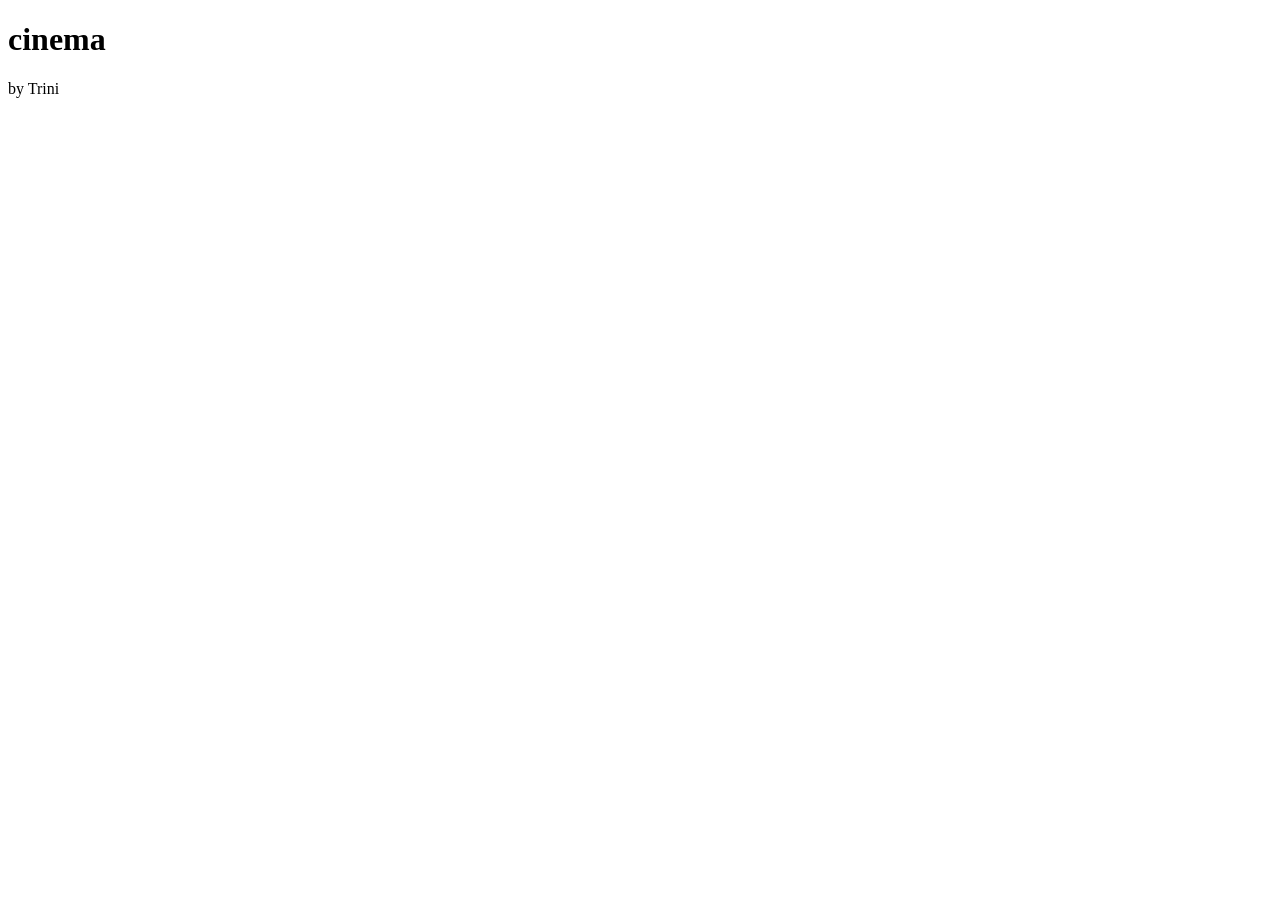
==== cinema/cinema.html @ 7d6feb2b "Add content to subpages." ====
<!DOCTYPE html>
<html lang="en">
<head>
    <meta charset="UTF-8">
    <meta name="viewport" content="width=device-width, initial-scale=1.0">
    <title>𝓉rini's shit - cinema</title>
</head>
<body>
   <main>
        <h1>cinema</h1>
   </main>
</body>
<foooter>
    <p>by Trini</p>
</foooter>
</html>
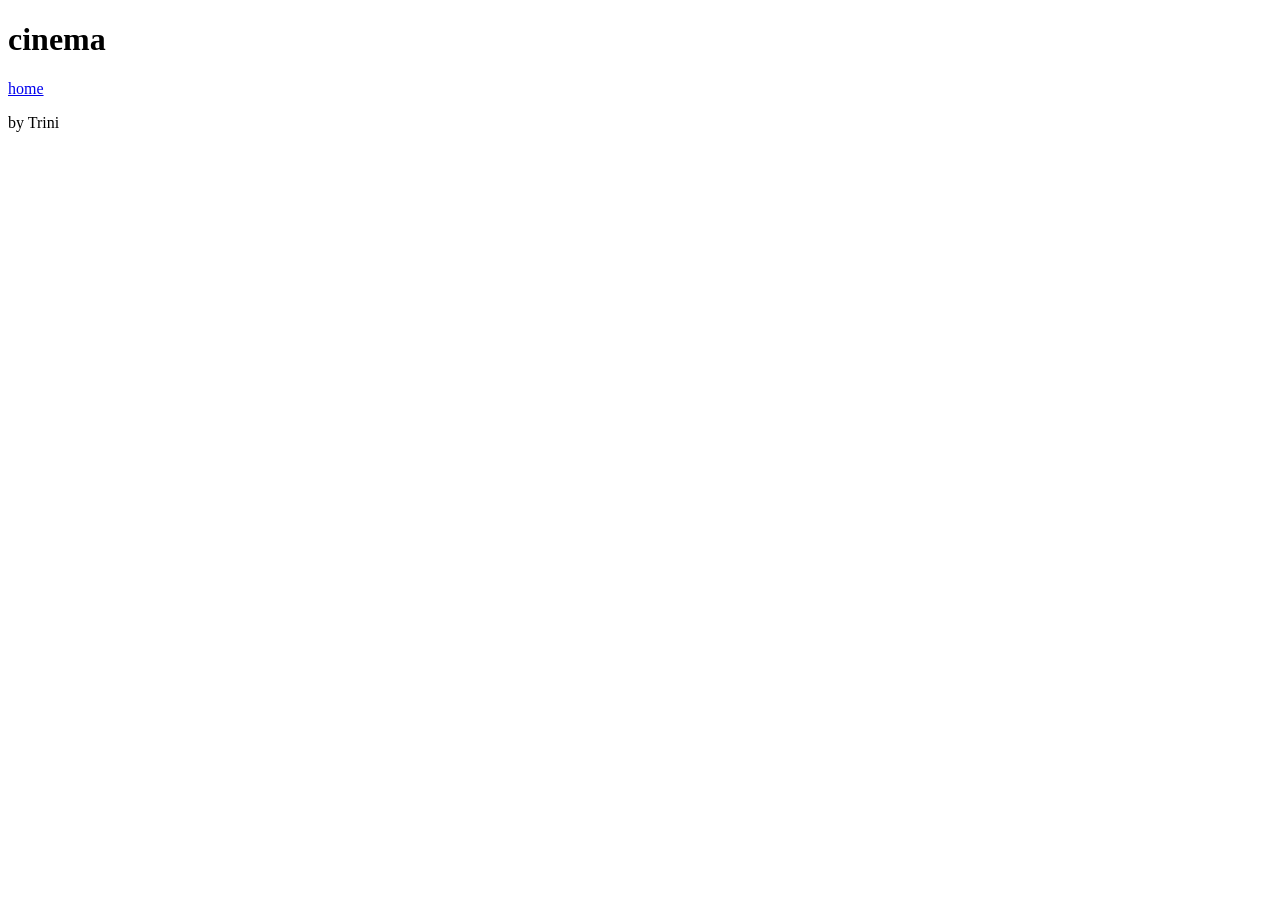
==== commit 390ee33c: "Add button back to home." ====
--- a/cinema/cinema.html
+++ b/cinema/cinema.html
@@ -6,8 +6,14 @@
     <title>𝓉rini's shit - cinema</title>
 </head>
 <body>
+    <header>
+        <h1>cinema</h1>
+        <nav>
+            <a href="/index.html">home</a>
+        </nav>
+    </header>
    <main>
-        <h1>cinema</h1>
+        
    </main>
 </body>
 <foooter>
